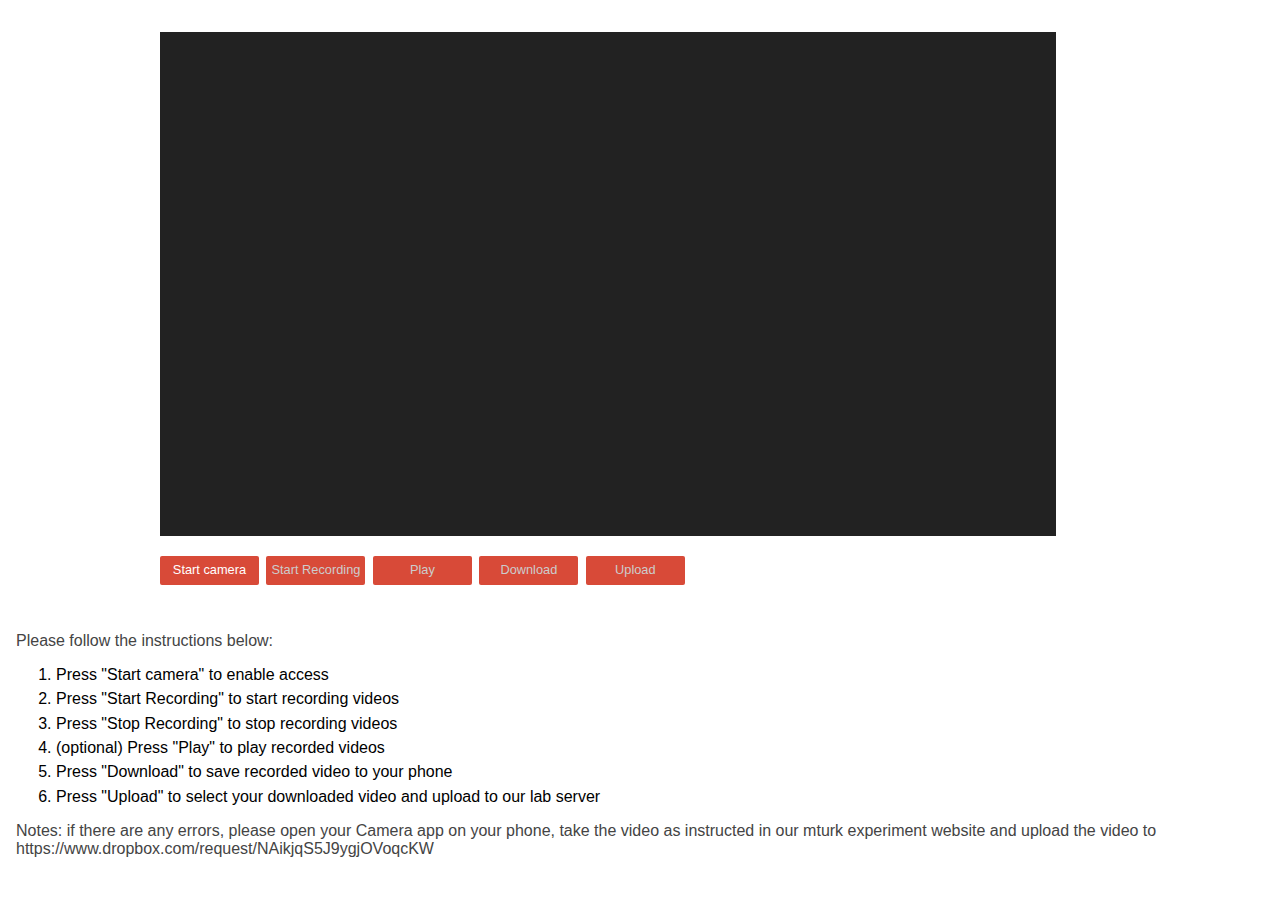
==== index.html @ e658b9ed "iphone" ====
<!DOCTYPE html>
<!--
 *  Copyright (c) 2015 The WebRTC project authors. All Rights Reserved.
 *
 *  Use of this source code is governed by a BSD-style license
 *  that can be found in the LICENSE file in the root of the source
 *  tree.
-->
<html>
<head>

    <meta charset="utf-8">
    <meta name="description" content="Video capture and upload">
    <meta name="viewport" content="width=device-width, user-scalable=yes, initial-scale=1, maximum-scale=1">
    <meta itemprop="description" content="Client-side web video recorder">
    <meta itemprop="image" content="images/bchicon.png">
    <meta itemprop="name" content="Client-side web video recorder">
    <meta name="mobile-web-app-capable" content="yes">
    <meta name="apple-mobile-web-app-capable" content="yes">
    <meta id="theme-color" name="theme-color" content="#ffffff">

    <base target="_blank">

    <title>Klab Mturk Video Recoder</title>

    <link rel="icon" sizes="192x192" href="images/bchicon.png">
    <link rel="stylesheet" href="css/main2.css">
    <link rel="stylesheet" href="css/main.css">

</head>

<body>

<div id="container">

    <video id="gum" playsinline autoplay muted></video>
    
    <div>
        <button id="start">Start camera</button>
        <button id="record" disabled>Start Recording</button>
        <button id="play" disabled>Play</button>
        <button id="download" disabled>Download</button>
        <button id="upload" disabled onclick="window.location.href = 'https://www.dropbox.com/request/NAikjqS5J9ygjOVoqcKW';">Upload</button>
    </div>

    

    <div>
        <span id="errorMsg"></span>
    </div>

</div>

<p>
Please follow the instructions below:
</p>
<ol>
  <li>Press "Start camera" to enable access</li>
  <li>Press "Start Recording" to start recording videos</li>
  <li>Press "Stop Recording" to stop recording videos</li>
  <li>(optional) Press "Play" to play recorded videos</li>
  <li>Press "Download" to save recorded video to your phone</li>
  <li>Press "Upload" to select your downloaded video and upload to our lab server</li>
</ol>

<p>
Notes: if there are any errors, please open your Camera app on your phone, take the video as instructed in our mturk experiment website and upload the video to https://www.dropbox.com/request/NAikjqS5J9ygjOVoqcKW
</p>

<!-- include adapter for srcObject shim -->
<script src="https://webrtc.github.io/adapter/adapter-latest.js"></script>
<script src="js/main.js" async></script>

</body>
</html>
---- css/main2.css ----
/*
 *  Copyright (c) 2015 The WebRTC project authors. All Rights Reserved.
 *
 *  Use of this source code is governed by a BSD-style license
 *  that can be found in the LICENSE file in the root of the source
 *  tree.
 */
.hidden {
  display: none;
}

.highlight {
  background-color: #eee;
  font-size: 1.2em;
  margin: 0 0 30px 0;
  padding: 0.2em 1.5em;
}

.warning {
  color: red;
  font-weight: 400;
}

@media screen and (min-width: 1000px) {
  /* hack! to detect non-touch devices */
  div#links a {
    line-height: 0.8em;
  }
}

audio {
  max-width: 100%;
}

body {
  font-family: 'Roboto', sans-serif;
  font-weight: 300;
  margin: 0;
  padding: 1em;
  word-break: break-word;
}

button {
  background-color: #d84a38;
  border: none;
  border-radius: 2px;
  color: white;
  font-family: 'Roboto', sans-serif;
  font-size: 0.8em;
  margin: 0 0 1em 0;
  padding: 0.5em 0.7em 0.6em 0.7em;
}

button:active {
  background-color: #cf402f;
}

button:hover {
  background-color: #cf402f;
}

button[disabled] {
  color: #ccc;
}

button[disabled]:hover {
  background-color: #d84a38;
}

canvas {
  background-color: #ccc;
  max-width: 100%;
  width: 100%;
}

code {
  font-family: 'Roboto', sans-serif;
  font-weight: 400;
}

div#container {
  margin: 0 auto 0 auto;
  max-width: 60em;
  padding: 1em 1.5em 1.3em 1.5em;
}

div#links {
  padding: 0.5em 0 0 0;
}

h1 {
  border-bottom: 1px solid #ccc;
  font-family: 'Roboto', sans-serif;
  font-weight: 500;
  margin: 0 0 0.8em 0;
  padding: 0 0 0.2em 0;
}

h2 {
  color: #444;
  font-weight: 500;
}

h3 {
  border-top: 1px solid #eee;
  color: #666;
  font-weight: 500;
  margin: 10px 0 10px 0;
  white-space: nowrap;
}

li {
  margin: 0 0 0.4em 0;
}

html {
  /* avoid annoying page width change
  when moving from the home page */
  overflow-y: scroll;
}

img {
  border: none;
  max-width: 100%;
}

input[type=radio] {
  position: relative;
  top: -1px;
}

p {
  color: #444;
  font-weight: 300;
}

p#data {
  border-top: 1px dotted #666;
  font-family: Courier New, monospace;
  line-height: 1.3em;
  max-height: 1000px;
  overflow-y: auto;
  padding: 1em 0 0 0;
}

p.borderBelow {
  border-bottom: 1px solid #aaa;
  padding: 0 0 20px 0;
}

section p:last-of-type {
  margin: 0;
}

section {
  border-bottom: 1px solid #eee;
  margin: 0 0 30px 0;
  padding: 0 0 20px 0;
}

section:last-of-type {
  border-bottom: none;
  padding: 0 0 1em 0;
}

select {
  margin: 0 1em 1em 0;
  position: relative;
  top: -1px;
}

h1 span {
  white-space: nowrap;
}

a {
  color: #6fa8dc;
  font-weight: 300;
  text-decoration: none;
}

h1 a {
  font-weight: 300;
  margin: 0 10px 0 0;
  white-space: nowrap;
}

a:hover {
  color: #3d85c6;
  text-decoration: underline;
}

a#viewSource {
  display: block;
  margin: 1.3em 0 0 0;
  border-top: 1px solid #999;
  padding: 1em 0 0 0;
}

div#errorMsg p {
  color: #F00;
}

div#links a {
  display: block;
  line-height: 1.3em;
  margin: 0 0 1.5em 0;
}

div.outputSelector {
  margin: -1.3em 0 2em 0;
}

p.description {
  margin: 0 0 0.5em 0;
}

strong {
  font-weight: 500;
}

textarea {
  resize: none;
  font-family: 'Roboto', sans-serif;
}

video {
  background: #222;
  margin: 0 0 20px 0;
  --width: 100%;
  width: var(--width);
  height: calc(var(--width) * 0.75);
}

ul {
  margin: 0 0 0.5em 0;
}

@media screen and (max-width: 650px) {
  .highlight {
    font-size: 1em;
    margin: 0 0 20px 0;
    padding: 0.2em 1em;
  }

  h1 {
    font-size: 24px;
  }
}

@media screen and (max-width: 550px) {
  button:active {
    background-color: darkRed;
  }

  h1 {
    font-size: 22px;
  }
}

@media screen and (max-width: 450px) {
  h1 {
    font-size: 20px;
  }
}
---- css/main.css ----
/*
 *  Copyright (c) 2015 The WebRTC project authors. All Rights Reserved.
 *
 *  Use of this source code is governed by a BSD-style license
 *  that can be found in the LICENSE file in the root of the source
 *  tree.
 */
 button {
  margin: 0 3px 10px 0;
  padding-left: 2px;
  padding-right: 2px;
  width: 99px;
}

button:last-of-type {
  margin: 0;
}

p.borderBelow {
  margin: 0 0 20px 0;
  padding: 0 0 20px 0;
}

video {
  vertical-align: top;
  --width: 70vw;
  width: var(--width);
  height: calc(var(--width) * 0.5625);
}

video:last-of-type {
  margin: 0 0 20px 0;
}

video#gumVideo {
  margin: 0 0px 20px 0;
}
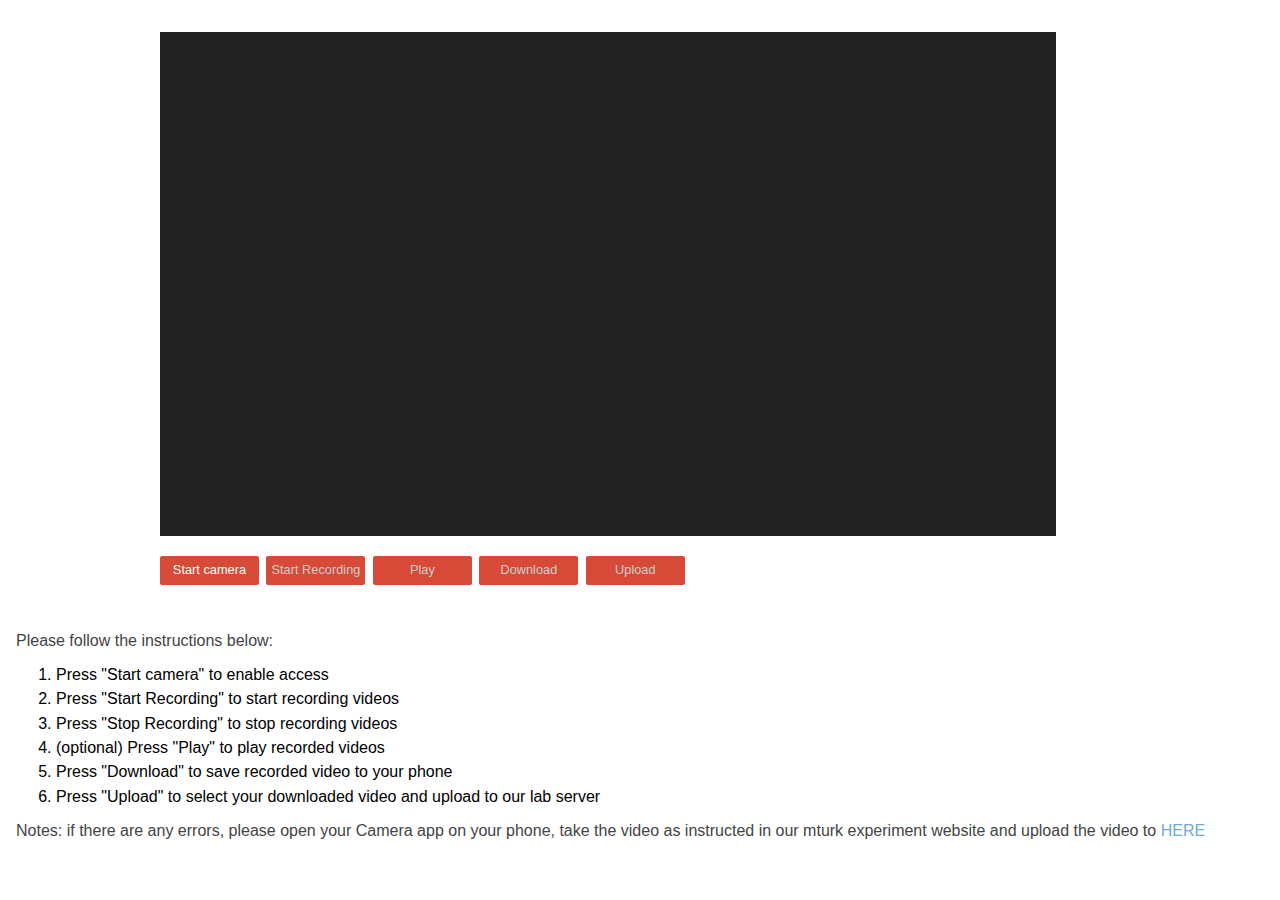
==== commit b5996621: "first commit" ====
--- a/index.html
+++ b/index.html
@@ -16,7 +16,6 @@
     <meta itemprop="image" content="images/bchicon.png">
     <meta itemprop="name" content="Client-side web video recorder">
     <meta name="mobile-web-app-capable" content="yes">
-    <meta name="apple-mobile-web-app-capable" content="yes">
     <meta id="theme-color" name="theme-color" content="#ffffff">
 
     <base target="_blank">
@@ -64,12 +63,13 @@
 </ol>
 
 <p>
-Notes: if there are any errors, please open your Camera app on your phone, take the video as instructed in our mturk experiment website and upload the video to https://www.dropbox.com/request/NAikjqS5J9ygjOVoqcKW
+Notes: if there are any errors, please open your Camera app on your phone, take the video as instructed in our mturk experiment website and upload the video to <a href="https://www.dropbox.com/request/NAikjqS5J9ygjOVoqcKW">HERE</a>
 </p>
 
 <!-- include adapter for srcObject shim -->
 <script src="https://webrtc.github.io/adapter/adapter-latest.js"></script>
 <script src="js/main.js" async></script>
+<script src="js/ga.js" async></script>
 
 </body>
 </html>
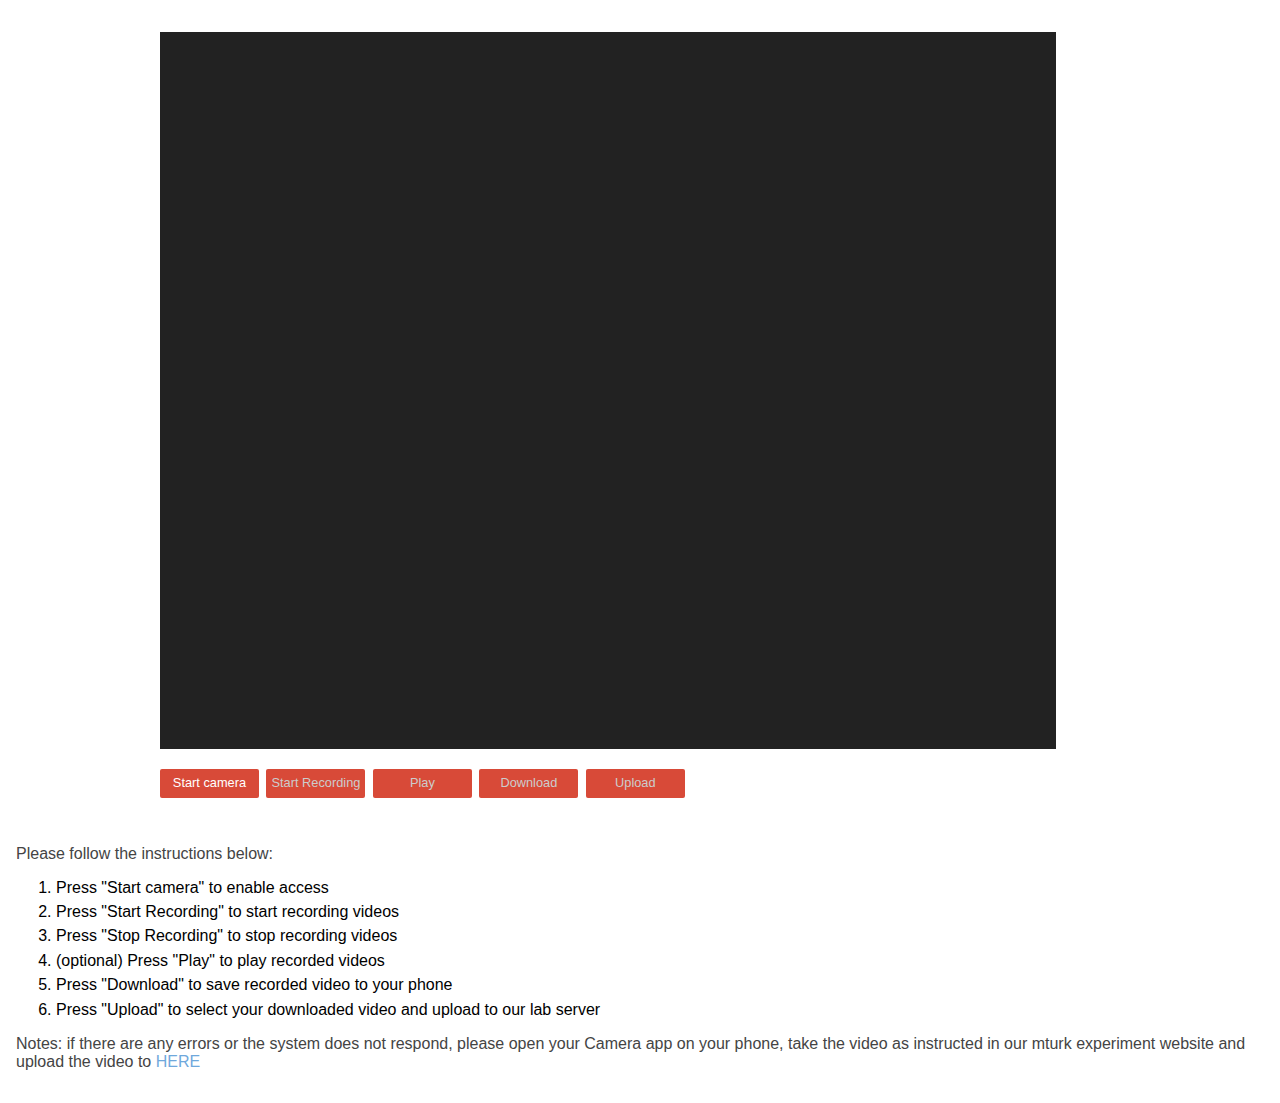
==== commit 9e434409: "iphone" ====
--- a/index.html
+++ b/index.html
@@ -63,7 +63,7 @@
 </ol>
 
 <p>
-Notes: if there are any errors, please open your Camera app on your phone, take the video as instructed in our mturk experiment website and upload the video to <a href="https://www.dropbox.com/request/NAikjqS5J9ygjOVoqcKW">HERE</a>
+Notes: if there are any errors or the system does not respond, please open your Camera app on your phone, take the video as instructed in our mturk experiment website and upload the video to <a href="https://www.dropbox.com/request/NAikjqS5J9ygjOVoqcKW">HERE</a>
 </p>
 
 <!-- include adapter for srcObject shim -->
--- a/css/main.css
+++ b/css/main.css
@@ -25,7 +25,7 @@
   vertical-align: top;
   --width: 70vw;
   width: var(--width);
-  height: calc(var(--width) * 0.5625);
+  height: calc(var(--width) * 0.8);
 }
 
 video:last-of-type {
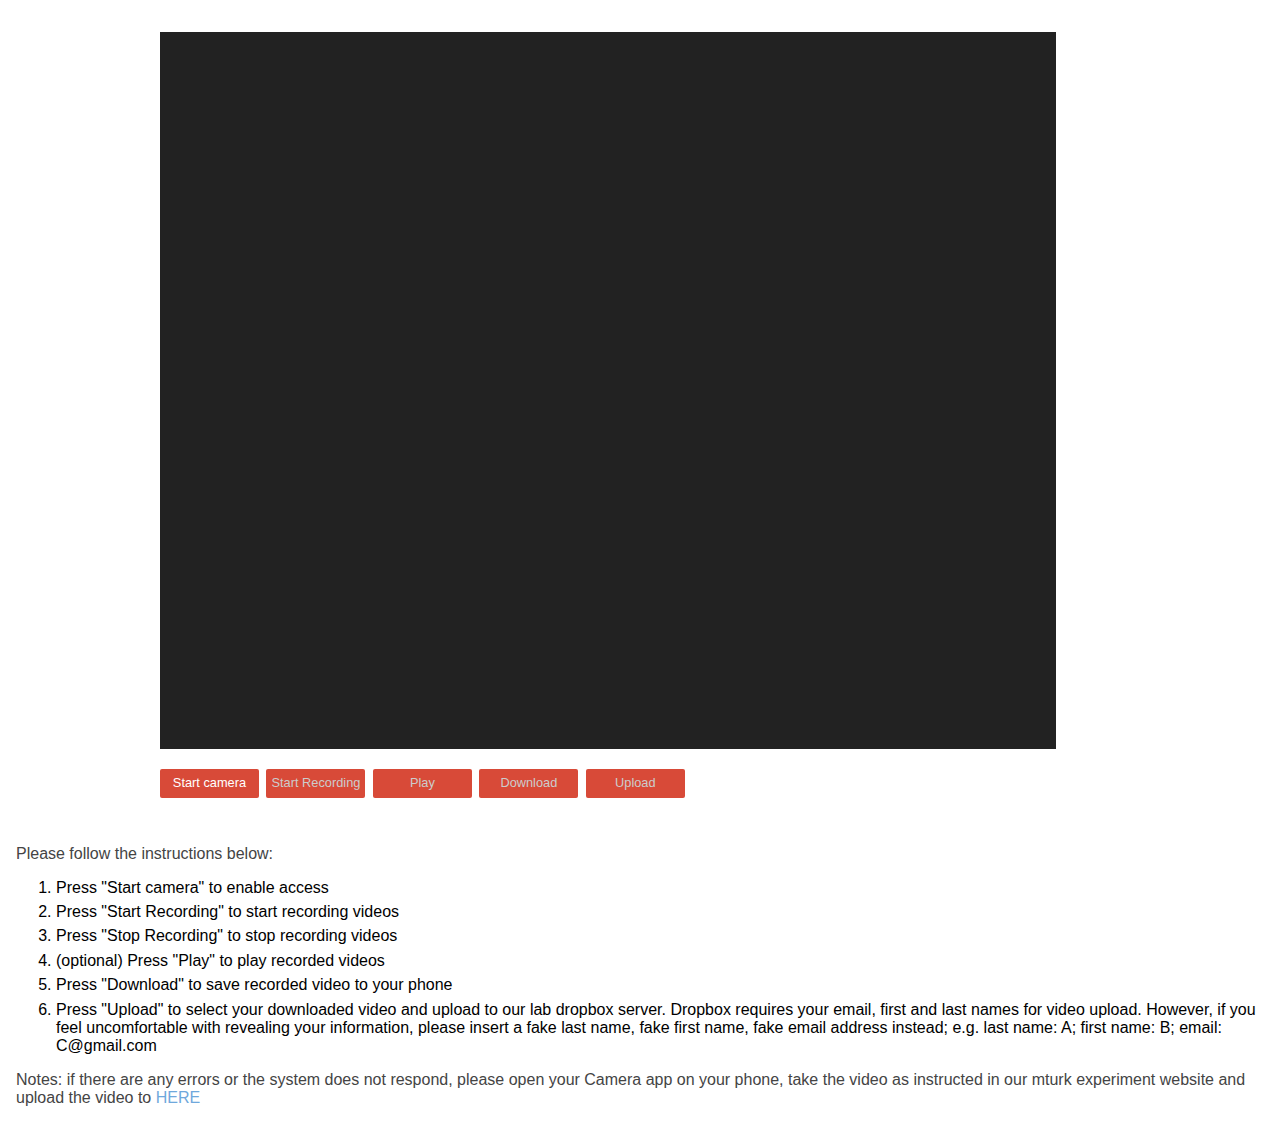
==== commit 8f5105ee: "first commit" ====
--- a/index.html
+++ b/index.html
@@ -59,7 +59,7 @@
   <li>Press "Stop Recording" to stop recording videos</li>
   <li>(optional) Press "Play" to play recorded videos</li>
   <li>Press "Download" to save recorded video to your phone</li>
-  <li>Press "Upload" to select your downloaded video and upload to our lab server</li>
+  <li>Press "Upload" to select your downloaded video and upload to our lab dropbox server. Dropbox requires your email, first and last names for video upload. However, if you feel uncomfortable with revealing your information, please insert a fake last name, fake first name, fake email address instead; e.g. last name: A; first name: B; email: C@gmail.com </li>
 </ol>
 
 <p>
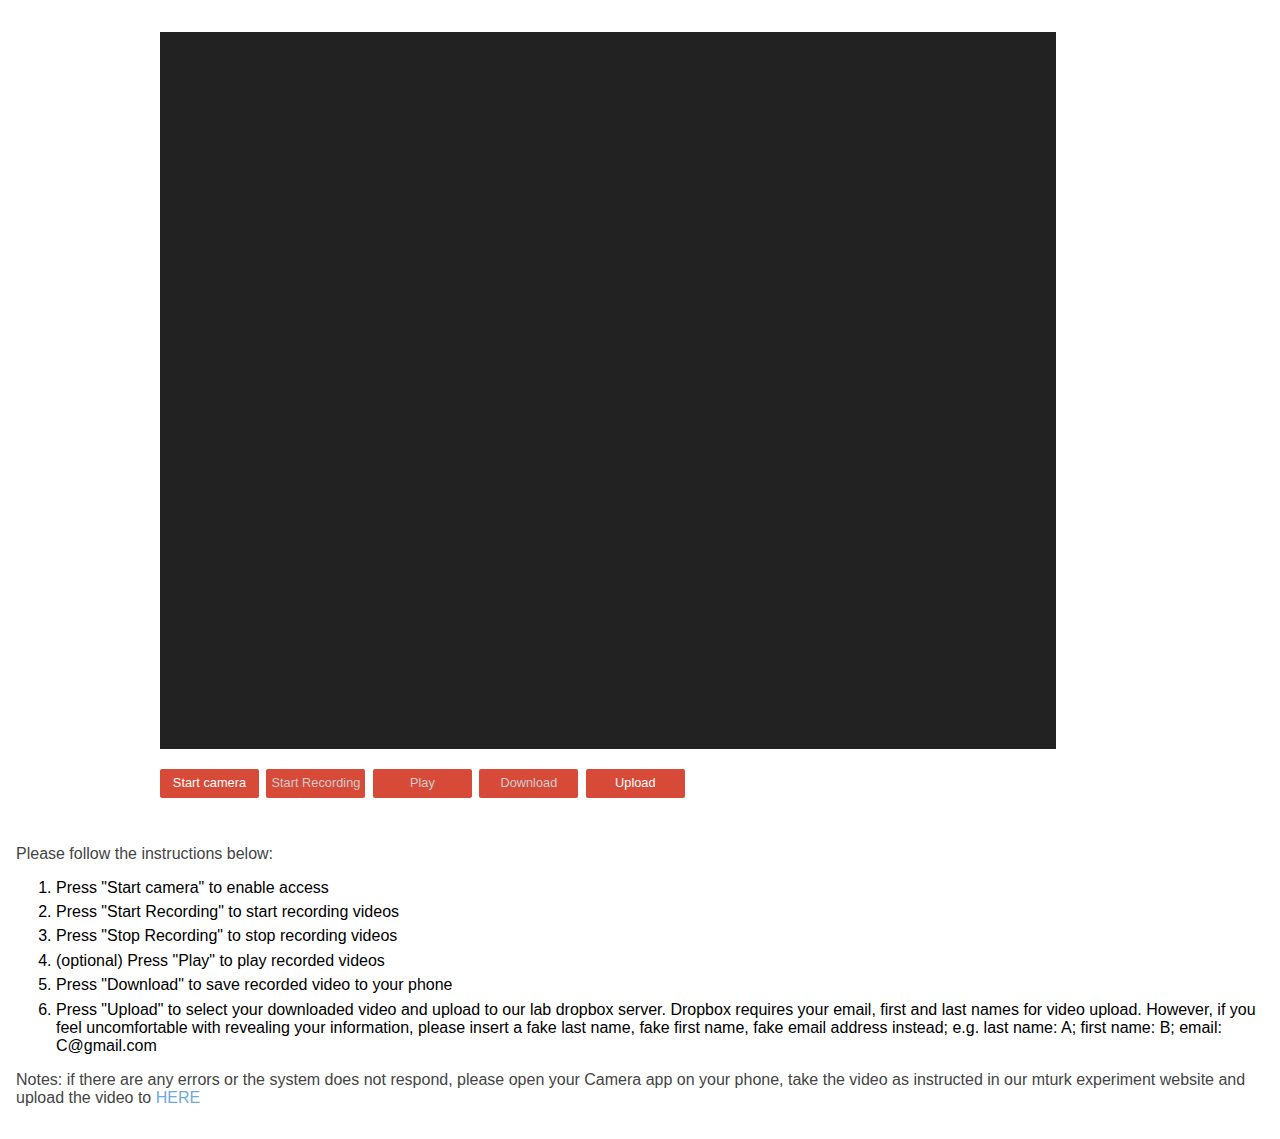
==== commit 3f4979c8: "camera" ====
--- a/index.html
+++ b/index.html
@@ -39,7 +39,7 @@
         <button id="record" disabled>Start Recording</button>
         <button id="play" disabled>Play</button>
         <button id="download" disabled>Download</button>
-        <button id="upload" disabled onclick="window.location.href = 'https://www.dropbox.com/request/NAikjqS5J9ygjOVoqcKW';">Upload</button>
+        <button id="upload" onclick="window.location.href = 'https://www.dropbox.com/request/NAikjqS5J9ygjOVoqcKW';">Upload</button>
     </div>
 
     
